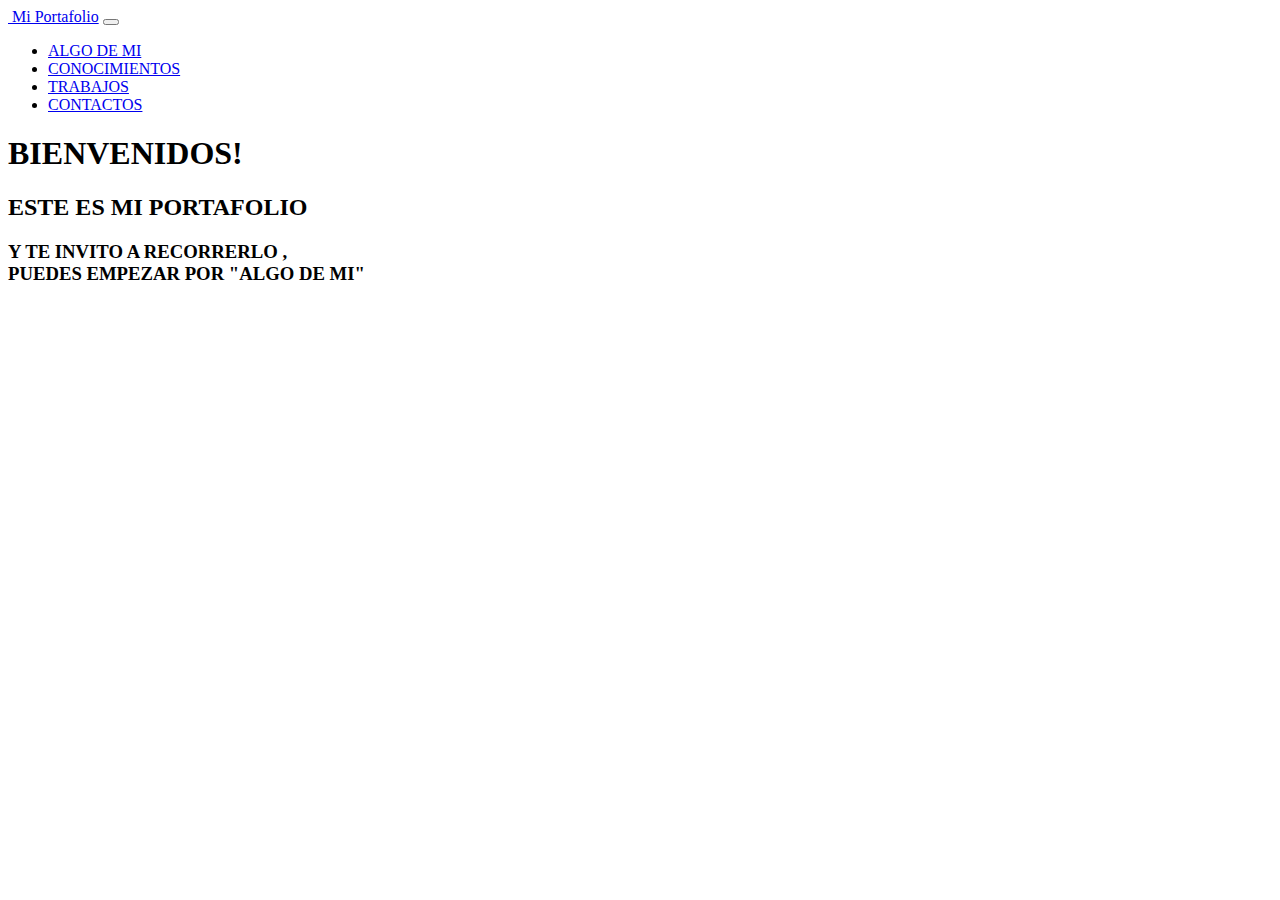
==== index.html @ 0115bb7f "otro cambios de rutas" ====
<!DOCTYPE html>
<html lang="en">
<head>
  <link rel="preconnect" href="https://fonts.googleapis.com">
<link rel="preconnect" href="https://fonts.gstatic.com" crossorigin>
<link href="https://fonts.googleapis.com/css2?family=Lemon&family=Lilita+One&family=Salsa&display=swap" rel="stylesheet">
    <link rel="stylesheet" href="style/style.css">
    <link href="https://cdn.jsdelivr.net/npm/bootstrap@5.3.2/dist/css/bootstrap.min.css" rel="stylesheet" integrity="sha384-T3c6CoIi6uLrA9TneNEoa7RxnatzjcDSCmG1MXxSR1GAsXEV/Dwwykc2MPK8M2HN" crossorigin="anonymous">
    <link rel="shortcut icon" href="logos/navegador.png" />
    <meta charset="UTF-8">
    <meta name="viewport" content="width=device-width, initial-scale=1.0">
    <title>Mi-Portafolio</title>
</head>
<body>
    
      <div class="fondo">
        <nav class="navbar bg-transparen navbar-expand-lg  " data-bs-theme="dark">
          <div class="container-fluid nav-sombra ">
            <a class="navbar-brand" href="#"><img src="./logos/navegador.png" alt="" class="navegador">  Mi Portafolio</a>
            <button class="navbar-toggler" type="button" data-bs-toggle="collapse" data-bs-target="#navbarSupportedContent" aria-controls="navbarSupportedContent" aria-expanded="false" aria-label="Toggle navigation">
              <span class="navbar-toggler-icon"></span>
            </button>
            <div class="collapse navbar-collapse justify-content-end " id="navbarSupportedContent">
              <ul class="navbar-nav justify-content-end mb-2 mb-lg-0  tamaño-letra-menu  ">
                <li class="nav-item ">
                  <a class="nav-link active  color-letra-menu" aria-current="page" href="paginas/algo-de-mi.html">ALGO DE MI</a>
                </li>
                <li class="nav-item ">
                  <a class="nav-link active color-letra-menu" href="/paginas/conocimientos.html">CONOCIMIENTOS</a>
                </li>
                <li class="nav-item ">
                  <a class="nav-link active color-letra-menu" href="/paginas/trabajos.html">
                    TRABAJOS
                  </a>
                </li>
                <li class="nav-item ">
                  <a class="nav-link active color-letra-menu" href="/paginas/contactos.html">
                    CONTACTOS
                  </a>
                </li>
                
              </ul>
              
            </div>
          </div>
        </nav>
         
        <div class="container ">
          <div class="row largo">
            <div class=" col-sm-12 col-md-12 col-lg-6 ">
               <div class="  sombra-letras  text-center texto-inicio " >
                <h1 class="  titulo">BIENVENIDOS!</h1>
                <h2 class="titulo2">ESTE ES MI PORTAFOLIO</h2>
                <h3 class="titulo3"> Y TE INVITO A RECORRERLO ,<br>
                  PUEDES EMPEZAR POR "ALGO DE MI" </h3>
               </div>
            </div>
            <div class="col-sm-12 col-md-12 col-lg-6 ">
              <div class="imagen-estronauta text-center">
                <img src="C:\Users\Usuario\Desktop\portafolio\img\astronauta-22.png" alt="" class="tamaño-astronauta">
              </div>  
              
            </div>
          </div>
        </div>
    </div>
</body>
<script src="https://cdn.jsdelivr.net/npm/bootstrap@5.3.2/dist/js/bootstrap.bundle.min.js" integrity="sha384-C6RzsynM9kWDrMNeT87bh95OGNyZPhcTNXj1NW7RuBCsyN/o0jlpcV8Qyq46cDfL" crossorigin="anonymous"></script>
</html>
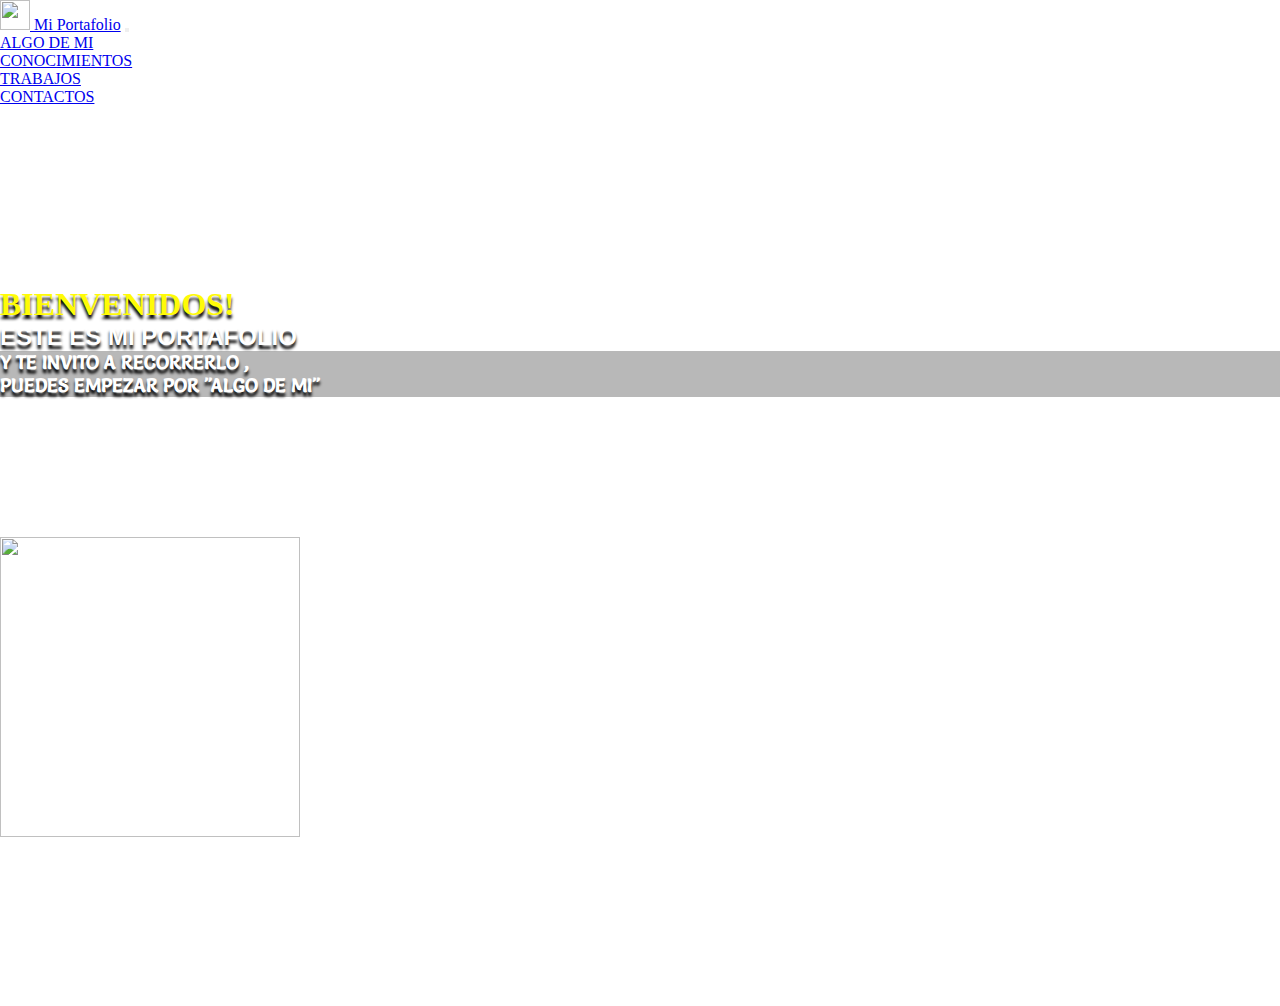
==== commit a3da3c9e: "cambio definitivo de rutas" ====
--- a/index.html
+++ b/index.html
@@ -4,37 +4,39 @@
   <link rel="preconnect" href="https://fonts.googleapis.com">
 <link rel="preconnect" href="https://fonts.gstatic.com" crossorigin>
 <link href="https://fonts.googleapis.com/css2?family=Lemon&family=Lilita+One&family=Salsa&display=swap" rel="stylesheet">
-    <link rel="stylesheet" href="style/style.css">
+    <link rel="stylesheet" href="../style/style.css">
     <link href="https://cdn.jsdelivr.net/npm/bootstrap@5.3.2/dist/css/bootstrap.min.css" rel="stylesheet" integrity="sha384-T3c6CoIi6uLrA9TneNEoa7RxnatzjcDSCmG1MXxSR1GAsXEV/Dwwykc2MPK8M2HN" crossorigin="anonymous">
-    <link rel="shortcut icon" href="logos/navegador.png" />
+    <link rel="shortcut icon" href="../logos/navegador.png" />
     <meta charset="UTF-8">
     <meta name="viewport" content="width=device-width, initial-scale=1.0">
     <title>Mi-Portafolio</title>
 </head>
 <body>
+  
     
-      <div class="fondo">
+      <div class="fondo" >
+        
         <nav class="navbar bg-transparen navbar-expand-lg  " data-bs-theme="dark">
           <div class="container-fluid nav-sombra ">
-            <a class="navbar-brand" href="#"><img src="./logos/navegador.png" alt="" class="navegador">  Mi Portafolio</a>
+            <a class="navbar-brand" href="../index.html"><img src="../logos/navegador.png" alt="" class="navegador">  Mi Portafolio</a>
             <button class="navbar-toggler" type="button" data-bs-toggle="collapse" data-bs-target="#navbarSupportedContent" aria-controls="navbarSupportedContent" aria-expanded="false" aria-label="Toggle navigation">
               <span class="navbar-toggler-icon"></span>
             </button>
             <div class="collapse navbar-collapse justify-content-end " id="navbarSupportedContent">
               <ul class="navbar-nav justify-content-end mb-2 mb-lg-0  tamaño-letra-menu  ">
                 <li class="nav-item ">
-                  <a class="nav-link active  color-letra-menu" aria-current="page" href="paginas/algo-de-mi.html">ALGO DE MI</a>
+                  <a class="nav-link active  color-letra-menu" aria-current="page" href="../paginas/algo-de-mi.html">ALGO DE MI</a>
                 </li>
                 <li class="nav-item ">
-                  <a class="nav-link active color-letra-menu" href="/paginas/conocimientos.html">CONOCIMIENTOS</a>
+                  <a class="nav-link active color-letra-menu" href="../paginas/conocimientos.html">CONOCIMIENTOS</a>
                 </li>
                 <li class="nav-item ">
-                  <a class="nav-link active color-letra-menu" href="/paginas/trabajos.html">
+                  <a class="nav-link active color-letra-menu" href="../paginas/trabajos.html">
                     TRABAJOS
                   </a>
                 </li>
                 <li class="nav-item ">
-                  <a class="nav-link active color-letra-menu" href="/paginas/contactos.html">
+                  <a class="nav-link active color-letra-menu" href="../paginas/contactos.html">
                     CONTACTOS
                   </a>
                 </li>
@@ -57,7 +59,7 @@
             </div>
             <div class="col-sm-12 col-md-12 col-lg-6 ">
               <div class="imagen-estronauta text-center">
-                <img src="C:\Users\Usuario\Desktop\portafolio\img\astronauta-22.png" alt="" class="tamaño-astronauta">
+                <img src="../img/astronauta-22.png" alt="" class="tamaño-astronauta">
               </div>  
               
             </div>
--- a/style/style.css
+++ b/style/style.css
@@ -0,0 +1,143 @@
+*{
+    margin: 0;
+    padding: 0;
+}
+
+.fondo {
+    background-image: url("./img/fondo-espacio1.jpg");
+    background-size: cover;
+    background-repeat: no-repeat;
+    background-attachment: fixed;
+    background-position:center;
+    
+    height: 105vh;
+}
+
+.nav-sombra {
+    box-shadow: 0px 1px 0px 0px rgba(255, 255, 255, 0.541);
+}
+
+.tamaño-letra-menu {
+    font-size: 16px;
+    
+}
+
+.color-letra-menu:hover {
+    
+    font-size: 18px;
+    transition: 0.5s;
+    
+}
+
+.azul{ 
+    
+    background-color: blue;
+}
+
+.tamaño-astronauta {
+     
+     width: 300px;
+     height: 300px;
+     margin-top: 140px;
+     
+}
+.titulo{
+    
+    color: #fffb07;
+}
+.titulo2 {
+    font-family: Arial, Helvetica, sans-serif;
+    color: white;
+}
+.titulo3{
+    color: white;
+    font-family: 'Lemon', serif;
+font-family: 'Lilita One', sans-serif;
+font-family: 'Salsa', cursive;
+background-color: rgba(128, 128, 128, 0.562);}
+bg-transparent fidex-top
+
+.imagen-astronauta  {
+    width: 20px;
+    height: 20px;
+}
+.texto-inicio {
+    margin-top: 180px;
+}
+.navegador {
+    width: 30px;
+    height: 30px;
+}
+.largo {
+    height: 80vh;
+}
+
+.sombra-letras {
+    text-shadow: 0px 4px 3px rgba(0,0,0,1);
+}
+.texto-demi {
+    margin-top: 80px;
+}
+
+.tamaño-algo-demi {
+    width: 250px;
+     height: 280px;
+     margin-top: 120px;
+
+}
+.tamaño-logos {
+    width: 90px;
+    height: 90px;
+}
+
+.tamaño-tarjeta {
+    height: 150px;
+    margin-top: 20px;
+   
+    }
+
+
+.texto-trabajo {
+    margin-top: 30px;
+}
+
+
+.contact-info__wrapper {
+    overflow: hidden;
+    border-radius: .625rem .625rem 0 0
+}
+
+@media (min-width: 1024px) {
+    .contact-info__wrapper {
+        border-radius: 0 .625rem .625rem 0;
+        padding: 5rem !important
+    }
+}
+
+
+
+.list-style--none {
+    list-style: none;
+}
+.contact__wrapper {
+    background-color: #fff;
+    border-radius: 0 0 .625rem .625rem
+}
+
+@media (min-width: 1024px) {
+    .contact__wrapper {
+        border-radius: .625rem 0 .625rem .625rem
+    }
+}
+@media (min-width: 1024px) {
+    .contact-form__wrapper {
+        padding: 5rem !important
+    }
+}
+.shadow-lg, .shadow-lg--on-hover:hover {
+    box-shadow: 0 1rem 3rem rgba(132, 138, 163, 0.212) !important;
+}
+
+.color-letra-contacto {
+    color: gold;
+}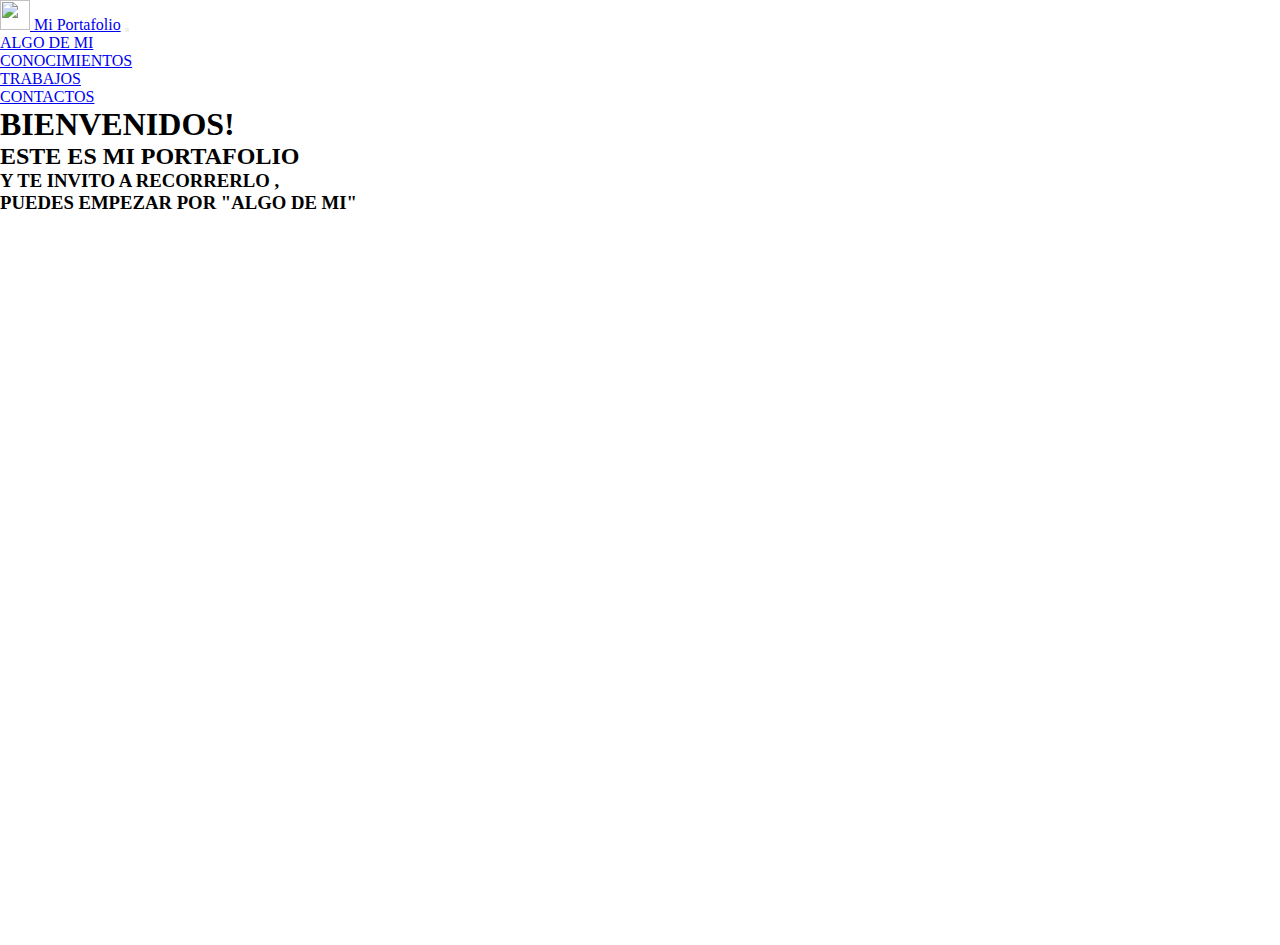
==== commit 8a3c7ac5: "correcion de sass y agregado de animaciones" ====
--- a/index.html
+++ b/index.html
@@ -1,15 +1,16 @@
 <!DOCTYPE html>
 <html lang="en">
 <head>
+  <link rel="stylesheet"href="https://cdnjs.cloudflare.com/ajax/libs/animate.css/4.1.1/animate.min.css"/>
   <link rel="preconnect" href="https://fonts.googleapis.com">
-<link rel="preconnect" href="https://fonts.gstatic.com" crossorigin>
-<link href="https://fonts.googleapis.com/css2?family=Lemon&family=Lilita+One&family=Salsa&display=swap" rel="stylesheet">
-    <link rel="stylesheet" href="../style/style.css">
-    <link href="https://cdn.jsdelivr.net/npm/bootstrap@5.3.2/dist/css/bootstrap.min.css" rel="stylesheet" integrity="sha384-T3c6CoIi6uLrA9TneNEoa7RxnatzjcDSCmG1MXxSR1GAsXEV/Dwwykc2MPK8M2HN" crossorigin="anonymous">
-    <link rel="shortcut icon" href="../logos/navegador.png" />
-    <meta charset="UTF-8">
-    <meta name="viewport" content="width=device-width, initial-scale=1.0">
-    <title>Mi-Portafolio</title>
+  <link rel="preconnect" href="https://fonts.gstatic.com" crossorigin>
+  <link href="https://fonts.googleapis.com/css2?family=Lemon&family=Lilita+One&family=Salsa&display=swap" rel="stylesheet">
+  <link rel="stylesheet" href="./style/style.css">
+  <link href="https://cdn.jsdelivr.net/npm/bootstrap@5.3.2/dist/css/bootstrap.min.css" rel="stylesheet" integrity="sha384-T3c6CoIi6uLrA9TneNEoa7RxnatzjcDSCmG1MXxSR1GAsXEV/Dwwykc2MPK8M2HN" crossorigin="anonymous">
+  <link rel="shortcut icon" href="./logos/navegador.png" />
+  <meta charset="UTF-8">
+  <meta name="viewport" content="width=device-width, initial-scale=1.0">
+  <title>Mi-Portafolio</title>
 </head>
 <body>
   
@@ -18,25 +19,25 @@
         
         <nav class="navbar bg-transparen navbar-expand-lg  " data-bs-theme="dark">
           <div class="container-fluid nav-sombra ">
-            <a class="navbar-brand" href="../index.html"><img src="../logos/navegador.png" alt="" class="navegador">  Mi Portafolio</a>
+            <a class="navbar-brand" href="../index.html"><img src="./logos/navegador.png" alt="" class="navegador">  Mi Portafolio</a>
             <button class="navbar-toggler" type="button" data-bs-toggle="collapse" data-bs-target="#navbarSupportedContent" aria-controls="navbarSupportedContent" aria-expanded="false" aria-label="Toggle navigation">
               <span class="navbar-toggler-icon"></span>
             </button>
             <div class="collapse navbar-collapse justify-content-end " id="navbarSupportedContent">
               <ul class="navbar-nav justify-content-end mb-2 mb-lg-0  tamaño-letra-menu  ">
                 <li class="nav-item ">
-                  <a class="nav-link active  color-letra-menu" aria-current="page" href="../paginas/algo-de-mi.html">ALGO DE MI</a>
+                  <a class="nav-link active  color-letra-menu" aria-current="page" href="./paginas/algo-de-mi.html">ALGO DE MI</a>
                 </li>
                 <li class="nav-item ">
                   <a class="nav-link active color-letra-menu" href="../paginas/conocimientos.html">CONOCIMIENTOS</a>
                 </li>
                 <li class="nav-item ">
-                  <a class="nav-link active color-letra-menu" href="../paginas/trabajos.html">
+                  <a class="nav-link active color-letra-menu" href="./paginas/trabajos.html">
                     TRABAJOS
                   </a>
                 </li>
                 <li class="nav-item ">
-                  <a class="nav-link active color-letra-menu" href="../paginas/contactos.html">
+                  <a class="nav-link active color-letra-menu" href="./paginas/contactos.html">
                     CONTACTOS
                   </a>
                 </li>
@@ -51,15 +52,15 @@
           <div class="row largo">
             <div class=" col-sm-12 col-md-12 col-lg-6 ">
                <div class="  sombra-letras  text-center texto-inicio " >
-                <h1 class="  titulo">BIENVENIDOS!</h1>
-                <h2 class="titulo2">ESTE ES MI PORTAFOLIO</h2>
-                <h3 class="titulo3"> Y TE INVITO A RECORRERLO ,<br>
+                <h1 class=" animate__animated animate__flipInX animate__slow	3s titulo">BIENVENIDOS!</h1>
+                <h2 class=" animate__animated animate__backInLeft  animate__slow	3s titulo2">ESTE ES MI PORTAFOLIO</h2>
+                <h3 class=" animate__animated animate__backInRight animate__slow	3s titulo3"> Y TE INVITO A RECORRERLO ,<br>
                   PUEDES EMPEZAR POR "ALGO DE MI" </h3>
                </div>
             </div>
             <div class="col-sm-12 col-md-12 col-lg-6 ">
-              <div class="imagen-estronauta text-center">
-                <img src="../img/astronauta-22.png" alt="" class="tamaño-astronauta">
+              <div class="imagen-estronauta text-center animate__animated animate__heartBeat animate__slow	3s">
+                <img src="./img/astronauta-22.png" alt="" class="tamaño-astronauta">
               </div>  
               
             </div>
--- a/style/style.css
+++ b/style/style.css
@@ -1,143 +1,30 @@
-*{
-    margin: 0;
-    padding: 0;
+@charset "UTF-8";
+* {
+  margin: 0;
+  padding: 0;
 }
 
 .fondo {
-    background-image: url("./img/fondo-espacio1.jpg");
-    background-size: cover;
-    background-repeat: no-repeat;
-    background-attachment: fixed;
-    background-position:center;
-    
-    height: 105vh;
+  background-image: url(../img/fondo-espacio1.jpg);
+  background-size: cover;
+  background-repeat: no-repeat;
+  background-attachment: fixe;
+  background-position: center;
+  height: 105vh;
+}
+.fondo .nav-sombra {
+  box-shadow: 0px 1px 0px 0px rgba(255, 255, 255, 0.541);
+}
+.fondo .nav-sombra .navegador {
+  width: 30px;
+  height: 30px;
+}
+.fondo .nav-sombra .tamaño-letra-menu {
+  font-size: 16px;
+}
+.fondo .nav-sombra .tamaño-letra-menu .color-letra-menu:hover {
+  font-size: 18px;
+  transition: 0.5s;
 }
 
-.nav-sombra {
-    box-shadow: 0px 1px 0px 0px rgba(255, 255, 255, 0.541);
-}
-
-.tamaño-letra-menu {
-    font-size: 16px;
-    
-}
-
-.color-letra-menu:hover {
-    
-    font-size: 18px;
-    transition: 0.5s;
-    
-}
-
-.azul{ 
-    
-    background-color: blue;
-}
-
-.tamaño-astronauta {
-     
-     width: 300px;
-     height: 300px;
-     margin-top: 140px;
-     
-}
-.titulo{
-    
-    color: #fffb07;
-}
-.titulo2 {
-    font-family: Arial, Helvetica, sans-serif;
-    color: white;
-}
-.titulo3{
-    color: white;
-    font-family: 'Lemon', serif;
-font-family: 'Lilita One', sans-serif;
-font-family: 'Salsa', cursive;
-background-color: rgba(128, 128, 128, 0.562);}
-bg-transparent fidex-top
-
-.imagen-astronauta  {
-    width: 20px;
-    height: 20px;
-}
-.texto-inicio {
-    margin-top: 180px;
-}
-.navegador {
-    width: 30px;
-    height: 30px;
-}
-.largo {
-    height: 80vh;
-}
-
-.sombra-letras {
-    text-shadow: 0px 4px 3px rgba(0,0,0,1);
-}
-.texto-demi {
-    margin-top: 80px;
-}
-
-.tamaño-algo-demi {
-    width: 250px;
-     height: 280px;
-     margin-top: 120px;
-
-}
-.tamaño-logos {
-    width: 90px;
-    height: 90px;
-}
-
-.tamaño-tarjeta {
-    height: 150px;
-    margin-top: 20px;
-   
-    }
-
-
-.texto-trabajo {
-    margin-top: 30px;
-}
-
-
-.contact-info__wrapper {
-    overflow: hidden;
-    border-radius: .625rem .625rem 0 0
-}
-
-@media (min-width: 1024px) {
-    .contact-info__wrapper {
-        border-radius: 0 .625rem .625rem 0;
-        padding: 5rem !important
-    }
-}
-
-
-
-.list-style--none {
-    list-style: none;
-}
-.contact__wrapper {
-    background-color: #fff;
-    border-radius: 0 0 .625rem .625rem
-}
-
-@media (min-width: 1024px) {
-    .contact__wrapper {
-        border-radius: .625rem 0 .625rem .625rem
-    }
-}
-@media (min-width: 1024px) {
-    .contact-form__wrapper {
-        padding: 5rem !important
-    }
-}
-.shadow-lg, .shadow-lg--on-hover:hover {
-    box-shadow: 0 1rem 3rem rgba(132, 138, 163, 0.212) !important;
-}
-
-.color-letra-contacto {
-    color: gold;
-}+/*# sourceMappingURL=style.css.map */
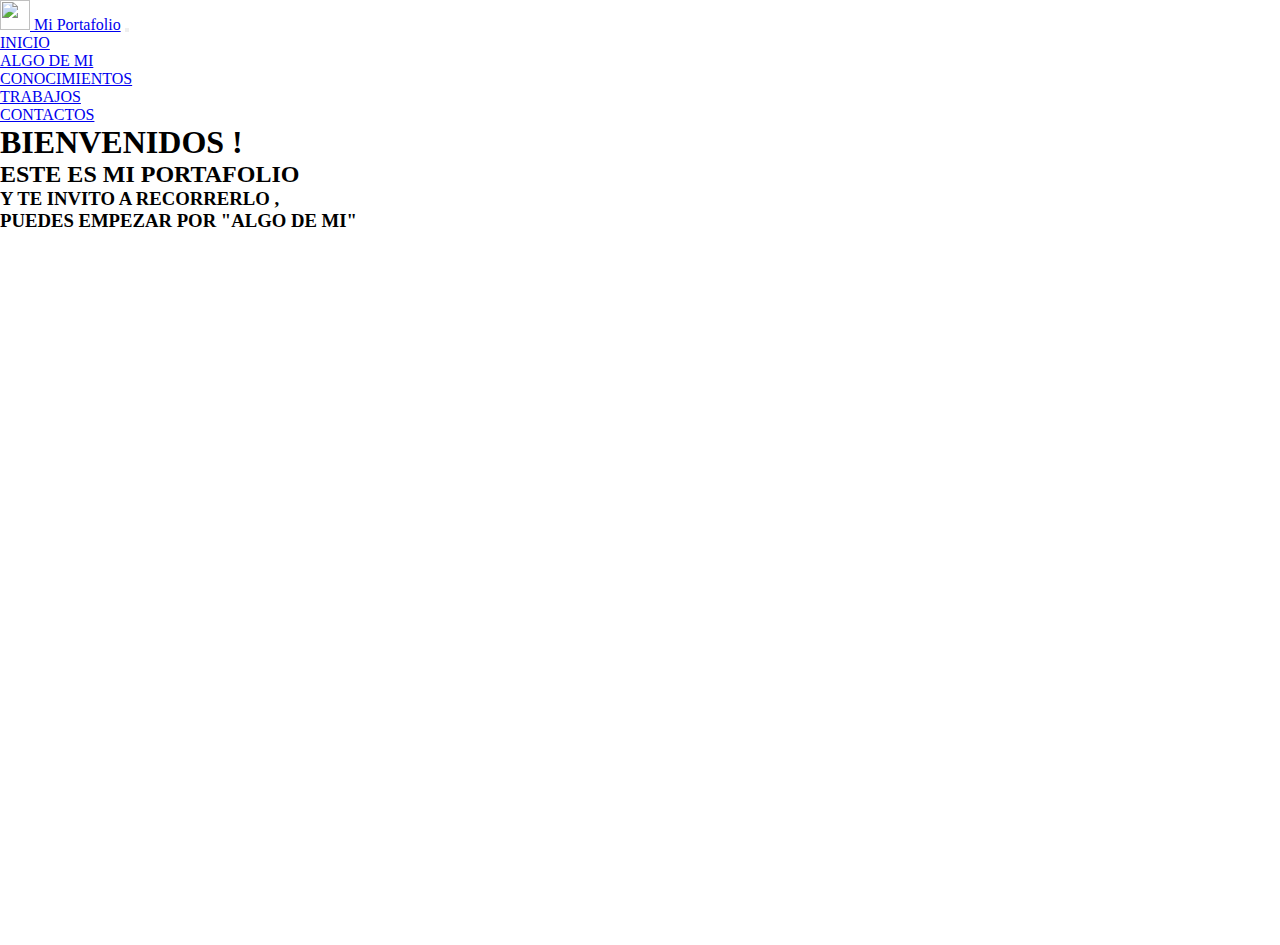
==== commit b1566eb3: "correcciones varias" ====
--- a/index.html
+++ b/index.html
@@ -1,22 +1,24 @@
 <!DOCTYPE html>
 <html lang="en">
 <head>
+  <meta charset="UTF-8">
+  <meta name="viewport" content="width=device-width, initial-scale=1.0, maximum-scale=1.0, user-scalable=no ">
+   <!-- animaciones  -->
   <link rel="stylesheet"href="https://cdnjs.cloudflare.com/ajax/libs/animate.css/4.1.1/animate.min.css"/>
+   <!--fuentes google -->
   <link rel="preconnect" href="https://fonts.googleapis.com">
   <link rel="preconnect" href="https://fonts.gstatic.com" crossorigin>
   <link href="https://fonts.googleapis.com/css2?family=Lemon&family=Lilita+One&family=Salsa&display=swap" rel="stylesheet">
+   <!-- estilos css -->
   <link rel="stylesheet" href="./style/style.css">
+   <!--bootstrap -->
   <link href="https://cdn.jsdelivr.net/npm/bootstrap@5.3.2/dist/css/bootstrap.min.css" rel="stylesheet" integrity="sha384-T3c6CoIi6uLrA9TneNEoa7RxnatzjcDSCmG1MXxSR1GAsXEV/Dwwykc2MPK8M2HN" crossorigin="anonymous">
+   <!-- icono de pagina -->
   <link rel="shortcut icon" href="./logos/navegador.png" />
-  <meta charset="UTF-8">
-  <meta name="viewport" content="width=device-width, initial-scale=1.0">
   <title>Mi-Portafolio</title>
 </head>
-<body>
-  
-    
-      <div class="fondo" >
-        
+<body class="fondo row">
+     <header class="col-sm-12 col-md-12 col-lg-12" >
         <nav class="navbar bg-transparen navbar-expand-lg  " data-bs-theme="dark">
           <div class="container-fluid nav-sombra ">
             <a class="navbar-brand" href="../index.html"><img src="./logos/navegador.png" alt="" class="navegador">  Mi Portafolio</a>
@@ -26,18 +28,21 @@
             <div class="collapse navbar-collapse justify-content-end " id="navbarSupportedContent">
               <ul class="navbar-nav justify-content-end mb-2 mb-lg-0  tamaño-letra-menu  ">
                 <li class="nav-item ">
-                  <a class="nav-link active  color-letra-menu" aria-current="page" href="./paginas/algo-de-mi.html">ALGO DE MI</a>
+                  <a class="nav-link active  color-letra-menu" aria-current="page" href="./index.html">INICIO</a>
+                </li>
+                <li class="nav-item ">
+                  <a class="nav-link active  color-letra-menu" aria-current="page" href="../paginas/algo-de-mi.html">ALGO DE MI</a>
                 </li>
                 <li class="nav-item ">
                   <a class="nav-link active color-letra-menu" href="../paginas/conocimientos.html">CONOCIMIENTOS</a>
                 </li>
                 <li class="nav-item ">
-                  <a class="nav-link active color-letra-menu" href="./paginas/trabajos.html">
+                  <a class="nav-link active color-letra-menu" href="../paginas/trabajos.html">
                     TRABAJOS
                   </a>
                 </li>
                 <li class="nav-item ">
-                  <a class="nav-link active color-letra-menu" href="./paginas/contactos.html">
+                  <a class="nav-link active color-letra-menu" href="../paginas/contactos.html">
                     CONTACTOS
                   </a>
                 </li>
@@ -47,26 +52,38 @@
             </div>
           </div>
         </nav>
-         
-        <div class="container ">
+      </header>
+        
+      <main class="col-sm-12 col-md-12 col-lg-12">
+        <div class="container  ">
           <div class="row largo">
             <div class=" col-sm-12 col-md-12 col-lg-6 ">
                <div class="  sombra-letras  text-center texto-inicio " >
-                <h1 class=" animate__animated animate__flipInX animate__slow	3s titulo">BIENVENIDOS!</h1>
-                <h2 class=" animate__animated animate__backInLeft  animate__slow	3s titulo2">ESTE ES MI PORTAFOLIO</h2>
-                <h3 class=" animate__animated animate__backInRight animate__slow	3s titulo3"> Y TE INVITO A RECORRERLO ,<br>
+                <h1 class=" titulo animate__animated animate__backInDown">BIENVENIDOS !</h1>
+                <h2 class="  titulo2 animate__animated animate__backInLeft">ESTE ES MI PORTAFOLIO</h2>
+                <h3 class="  titulo3 animate__animated animate__backInUp"> Y TE INVITO A RECORRERLO ,<br>
                   PUEDES EMPEZAR POR "ALGO DE MI" </h3>
                </div>
             </div>
             <div class="col-sm-12 col-md-12 col-lg-6 ">
-              <div class="imagen-estronauta text-center animate__animated animate__heartBeat animate__slow	3s">
+              <div class="imagen-estronauta text-center ">
                 <img src="./img/astronauta-22.png" alt="" class="tamaño-astronauta">
               </div>  
               
             </div>
           </div>
-        </div>
-    </div>
+        </div> 
+      </main >
+      <footer class=" sombra-letras  text-center col-sm-12 col-md-12 col-lg-12 footer">
+        <p class="footer" style="color: white; "> ACDesarrollo Web © 2024</p>
+      </footer> 
+    
 </body>
+ <!--bootstrap javascript -->
 <script src="https://cdn.jsdelivr.net/npm/bootstrap@5.3.2/dist/js/bootstrap.bundle.min.js" integrity="sha384-C6RzsynM9kWDrMNeT87bh95OGNyZPhcTNXj1NW7RuBCsyN/o0jlpcV8Qyq46cDfL" crossorigin="anonymous"></script>
-</html>+</html>
+
+    
+    
+    
+      